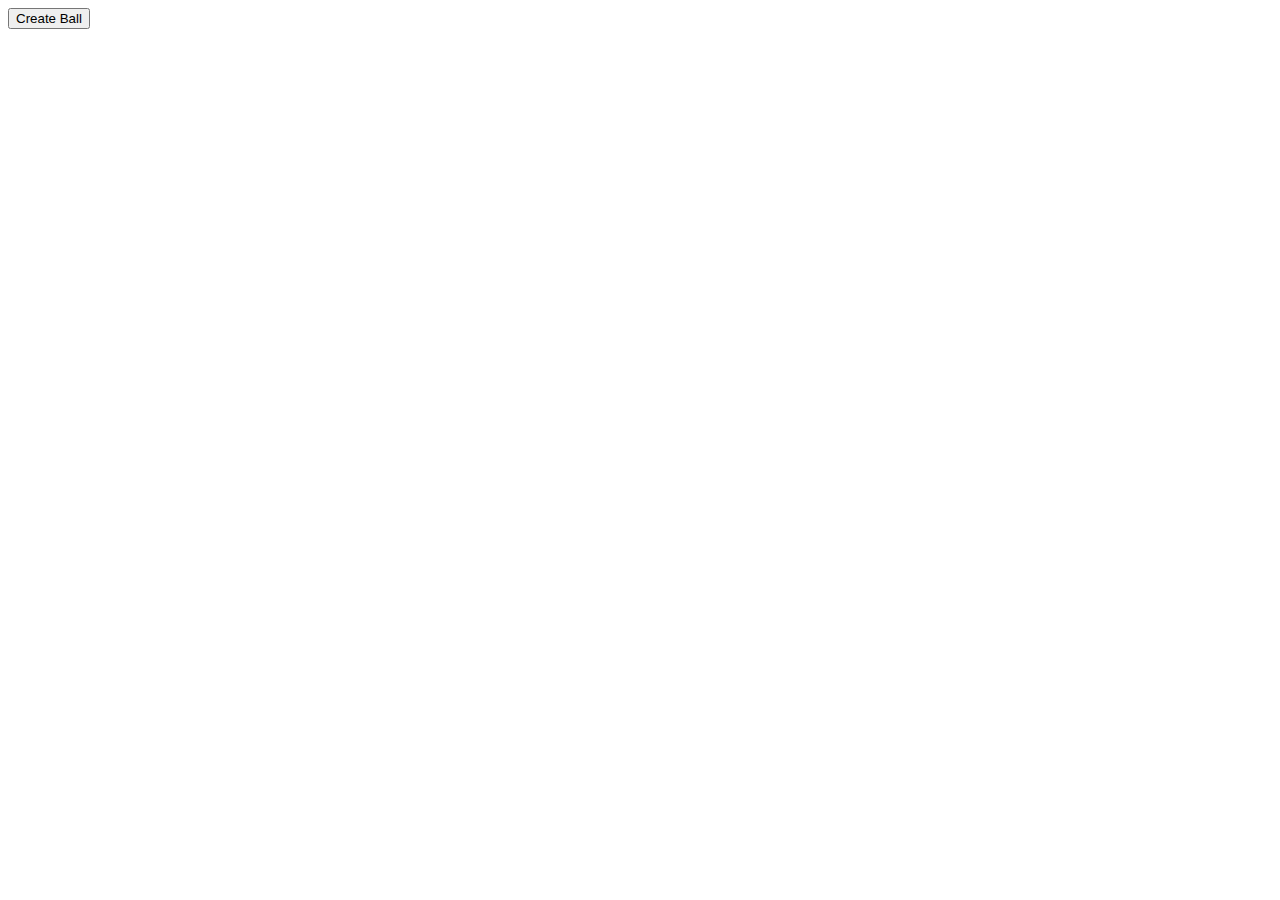
==== index.html @ 800aa9a0 "fixed" ====
<!DOCTYPE html>
<html lang="en">
<head>
  <meta charset="UTF-8">
  <meta name="viewport" content="width=device-width, initial-scale=1.0">
  <title>Bouncing Ball</title>
</head>
<body>

<!-- Button to create a new ball -->
<button id="createButton" onclick="createBall()">Create Ball</button>

<!-- Container for the ball -->
<div id="ball"></div>

<script>
  // Function to create and animate a bouncing ball
  function createBall() {
    // Create a new ball element
    const ball = document.createElement('div');
    ball.className = 'ball';
    document.body.appendChild(ball);

    // Set initial position randomly within the window
    let posX = Math.random() * window.innerWidth;
    let posY = Math.random() * window.innerHeight;
    ball.style.left = `${posX}px`;
    ball.style.top = `${posY}px`;

    // Set initial velocity with random speed and direction
    let velX = (Math.random() - 0.5) * 10;
    let velY = (Math.random() - 0.5) * 10;

    // Update ball position and handle bouncing off walls
    function update() {
      // Update position based on velocity
      posX += velX;
      posY += velY;

      // Bounce off the walls if the ball reaches the window boundaries
      if (posX < 0 || posX > window.innerWidth - ball.clientWidth) {
        velX = -velX; // Reverse the horizontal velocity
      }
      if (posY < 0 || posY > window.innerHeight - ball.clientHeight) {
        velY = -velY; // Reverse the vertical velocity
      }

      // Update the ball's position on the screen
      ball.style.left = `${posX}px`;
      ball.style.top = `${posY}px`;

      // Repeat the update using requestAnimationFrame for smooth animation
      requestAnimationFrame(update);
    }

    // Start the animation loop
    update();
  }
</script>

</body>
</html>
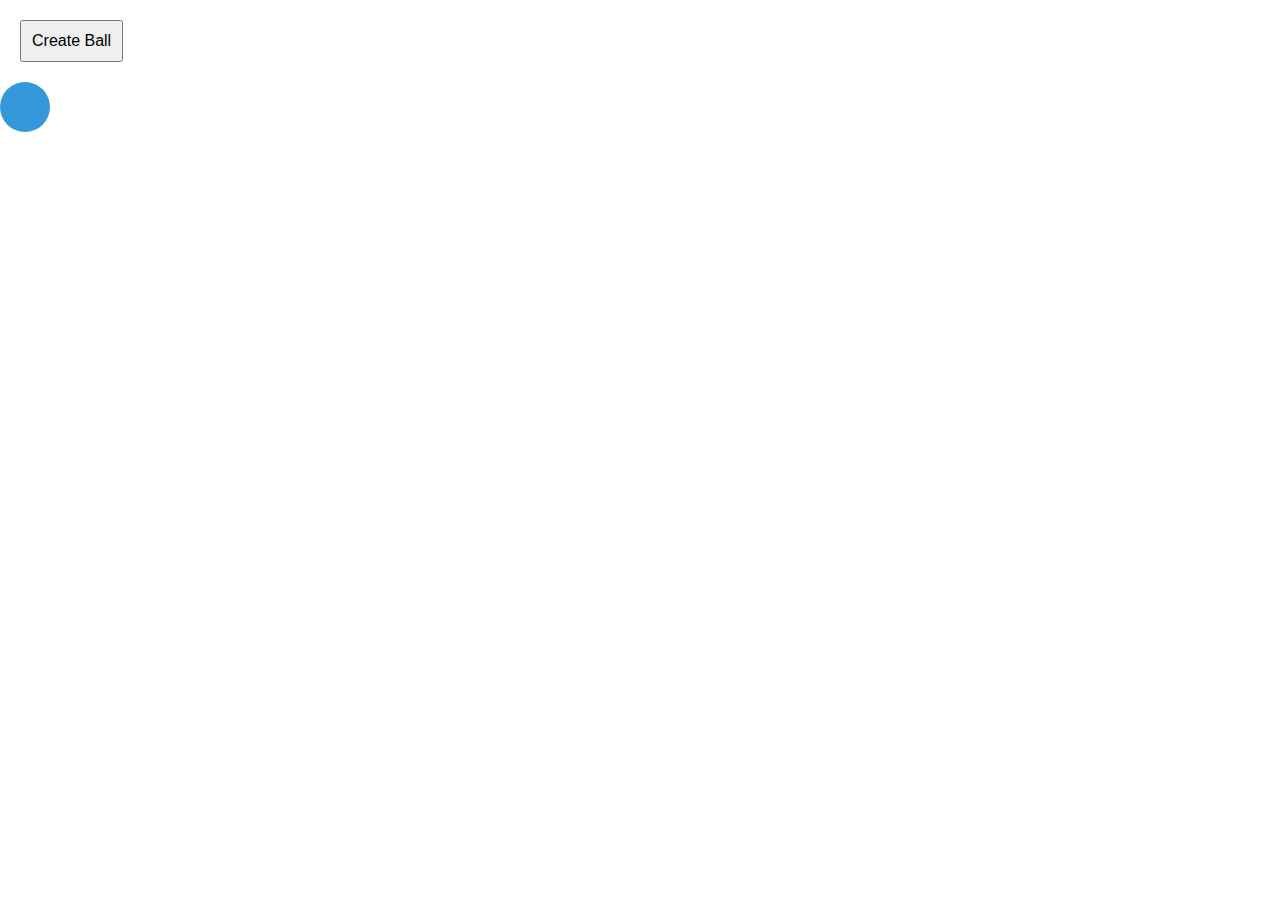
==== commit cc0d967c: "Optimized" ====
--- a/index.html
+++ b/index.html
@@ -1,4 +1,6 @@
 <!DOCTYPE html>
+<link rel="stylesheet" href="styles.css">
+<script src="main.js"></script>
 <html lang="en">
 <head>
   <meta charset="UTF-8">
@@ -12,51 +14,5 @@
 
 <!-- Container for the ball -->
 <div id="ball"></div>
-
-<script>
-  // Function to create and animate a bouncing ball
-  function createBall() {
-    // Create a new ball element
-    const ball = document.createElement('div');
-    ball.className = 'ball';
-    document.body.appendChild(ball);
-
-    // Set initial position randomly within the window
-    let posX = Math.random() * window.innerWidth;
-    let posY = Math.random() * window.innerHeight;
-    ball.style.left = `${posX}px`;
-    ball.style.top = `${posY}px`;
-
-    // Set initial velocity with random speed and direction
-    let velX = (Math.random() - 0.5) * 10;
-    let velY = (Math.random() - 0.5) * 10;
-
-    // Update ball position and handle bouncing off walls
-    function update() {
-      // Update position based on velocity
-      posX += velX;
-      posY += velY;
-
-      // Bounce off the walls if the ball reaches the window boundaries
-      if (posX < 0 || posX > window.innerWidth - ball.clientWidth) {
-        velX = -velX; // Reverse the horizontal velocity
-      }
-      if (posY < 0 || posY > window.innerHeight - ball.clientHeight) {
-        velY = -velY; // Reverse the vertical velocity
-      }
-
-      // Update the ball's position on the screen
-      ball.style.left = `${posX}px`;
-      ball.style.top = `${posY}px`;
-
-      // Repeat the update using requestAnimationFrame for smooth animation
-      requestAnimationFrame(update);
-    }
-
-    // Start the animation loop
-    update();
-  }
-</script>
-
 </body>
 </html>
--- a/styles.css
+++ b/styles.css
@@ -0,0 +1,16 @@
+body {
+    margin: 0;
+    overflow: hidden;
+  }
+  #ball {
+    width: 50px;
+    height: 50px;
+    background-color: #3498db;
+    border-radius: 50%;
+    position: absolute;
+  }
+  #createButton {
+    margin: 20px;
+    padding: 10px;
+    font-size: 16px;
+  }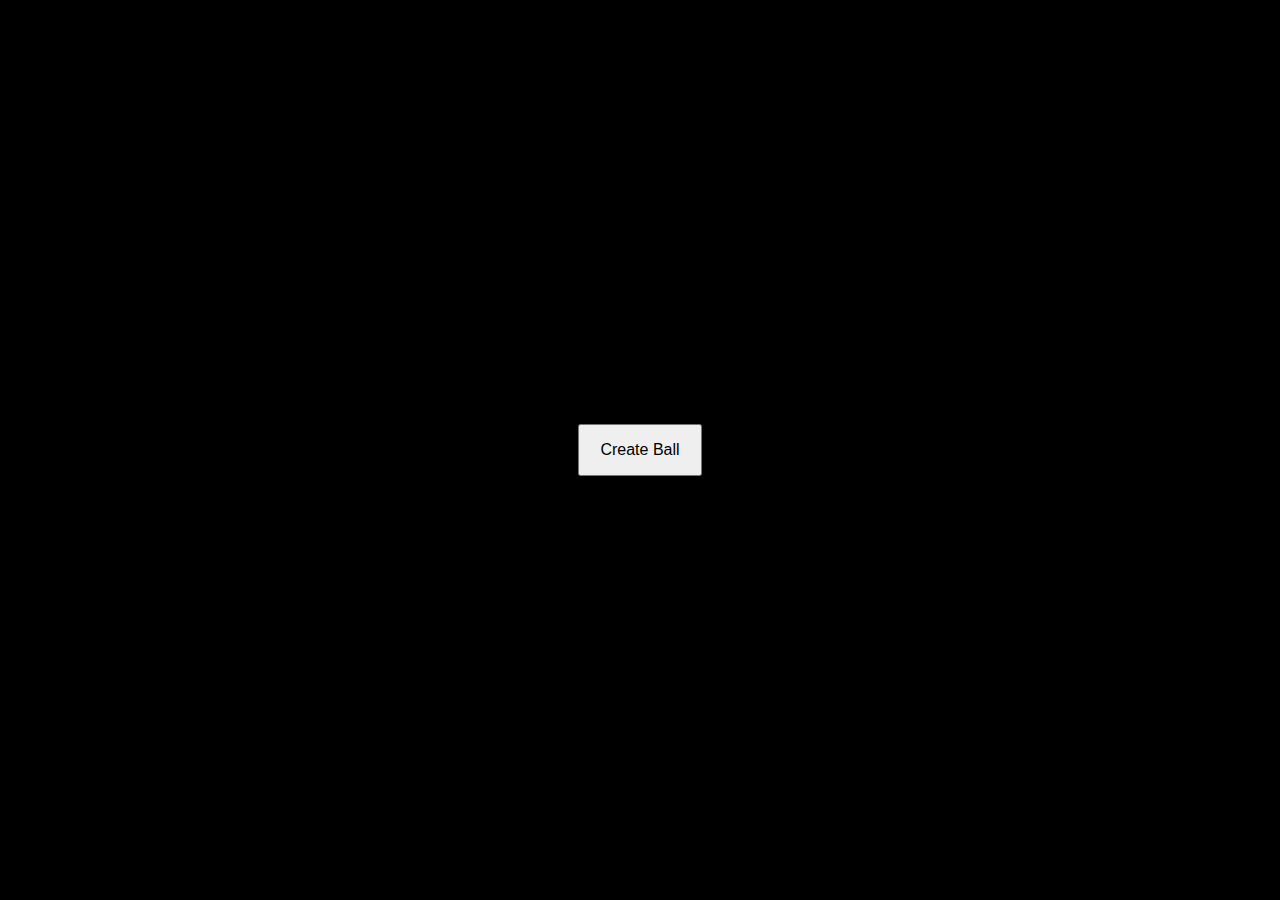
==== commit b9f93572: "Updates and fun" ====
--- a/index.html
+++ b/index.html
@@ -8,11 +8,10 @@
   <title>Bouncing Ball</title>
 </head>
 <body>
-
 <!-- Button to create a new ball -->
 <button id="createButton" onclick="createBall()">Create Ball</button>
 
-<!-- Container for the ball -->
-<div id="ball"></div>
+<!-- Container for the balls -->
+<div id="ballContainer"></div>
 </body>
 </html>
--- a/styles.css
+++ b/styles.css
@@ -1,16 +1,21 @@
 body {
     margin: 0;
     overflow: hidden;
+    display: flex;
+    align-items: center;
+    justify-content: center;
+    height: 100vh;
+    background-color: black;
   }
-  #ball {
+  .ball {
     width: 50px;
     height: 50px;
-    background-color: #3498db;
     border-radius: 50%;
     position: absolute;
   }
   #createButton {
     margin: 20px;
-    padding: 10px;
+    padding: 15px 20px;
     font-size: 16px;
+    cursor: pointer;
   }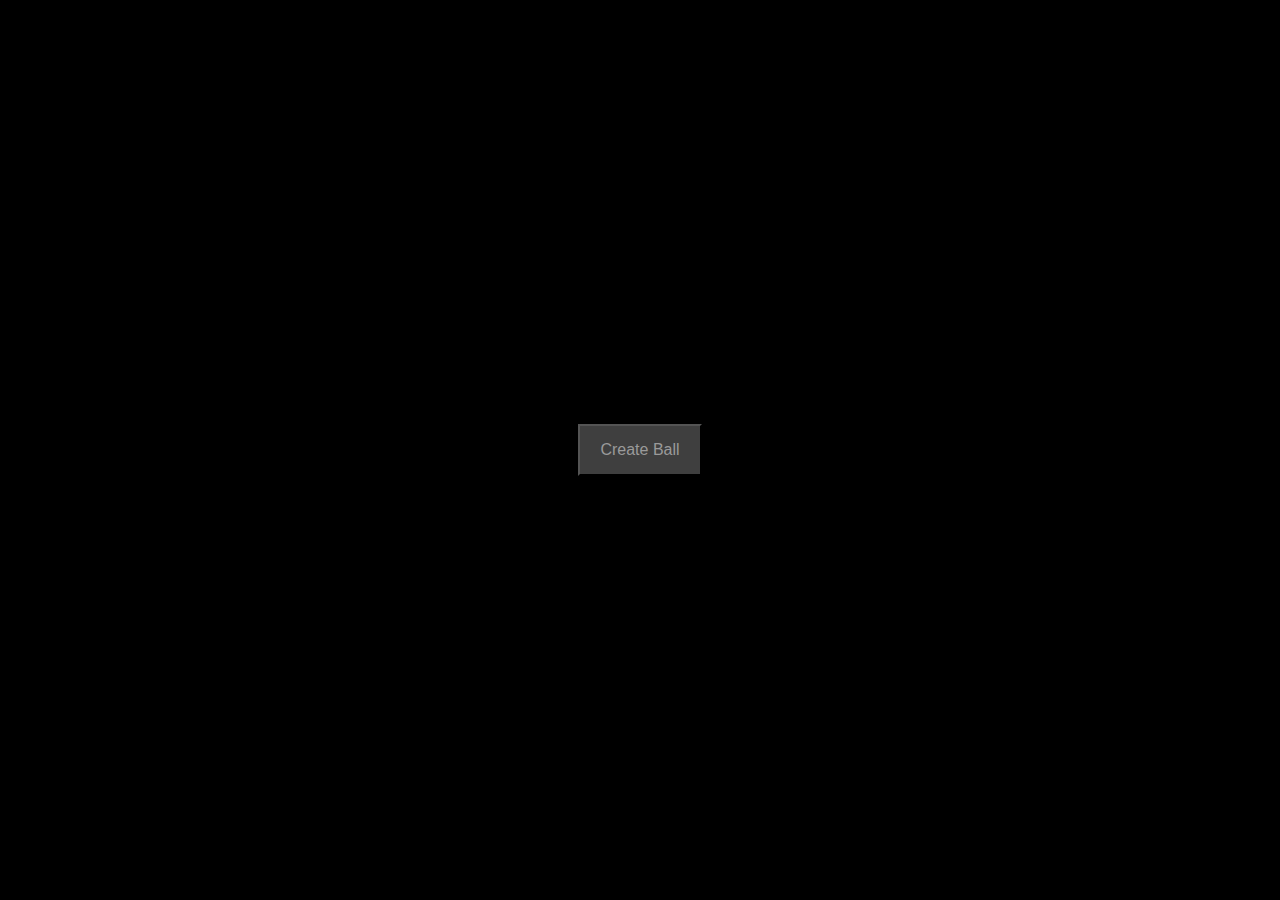
==== commit fcd13429: "yesagain" ====
--- a/index.html
+++ b/index.html
@@ -1,6 +1,6 @@
 <!DOCTYPE html>
 <link rel="stylesheet" href="styles.css">
-<script src="main.js"></script>
+<script src="default.js"></script>
 <html lang="en">
 <head>
   <meta charset="UTF-8">
@@ -9,6 +9,9 @@
 </head>
 <body>
 <!-- Button to create a new ball -->
+<div>
+  <h1 id="Collisions"></h1>
+</div>
 <button id="createButton" onclick="createBall()">Create Ball</button>
 
 <!-- Container for the balls -->
--- a/styles.css
+++ b/styles.css
@@ -18,4 +18,9 @@
     padding: 15px 20px;
     font-size: 16px;
     cursor: pointer;
-  }+    background-color: rgb(63, 63, 63);
+    color: rgb(154, 154, 154);
+  }
+  h1 {
+    color: white;
+    }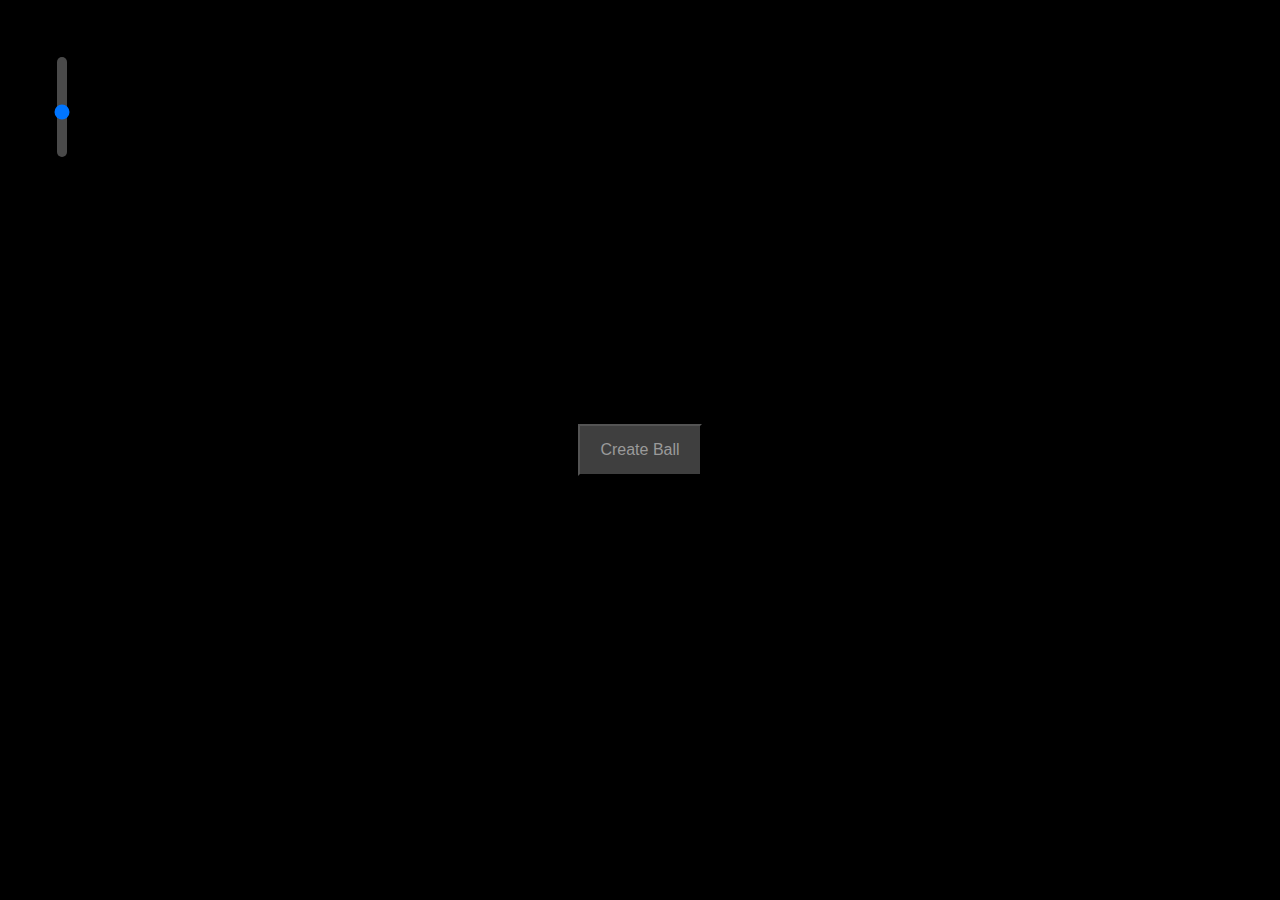
==== commit 00649999: "2.0" ====
--- a/index.html
+++ b/index.html
@@ -1,20 +1,38 @@
 <!DOCTYPE html>
-<link rel="stylesheet" href="styles.css">
-<script src="default.js"></script>
 <html lang="en">
 <head>
+  
   <meta charset="UTF-8">
   <meta name="viewport" content="width=device-width, initial-scale=1.0">
   <title>Bouncing Ball</title>
+  <link rel="stylesheet" href="styles.css">
+  <link rel="preconnect" href="https://fonts.googleapis.com">
+  <link rel="preconnect" href="https://fonts.gstatic.com" crossorigin>
+  <link href="https://fonts.googleapis.com/css2?family=Silkscreen:wght@400;700&display=swap" rel="stylesheet">
 </head>
 <body>
-<!-- Button to create a new ball -->
-<div>
+  <canvas id="ballCanvas"></canvas>
+<!-- collision Count -->
+<div class="fonted" >
   <h1 id="Collisions"></h1>
 </div>
+
+<!-- Speed Control Slider in the top-left corner -->
+<div class="speed-control">
+  <input type="range" id="speedSlider" min="1" max="10" value="5" step="1" onchange="updateSpeed()" class="vertical-slider">
+</div>
+
+<!-- Button to create a new ball -->
 <button id="createButton" onclick="createBall()">Create Ball</button>
+
+<!-- Ball Count -->
+<div class="fonted" >
+  <h1 id="ballCount"></h1>
+</div>
 
 <!-- Container for the balls -->
 <div id="ballContainer"></div>
+
+<script src="main.js"></script>
 </body>
 </html>
--- a/styles.css
+++ b/styles.css
@@ -1,26 +1,68 @@
 body {
-    margin: 0;
-    overflow: hidden;
-    display: flex;
-    align-items: center;
-    justify-content: center;
-    height: 100vh;
-    background-color: black;
-  }
-  .ball {
-    width: 50px;
-    height: 50px;
-    border-radius: 50%;
-    position: absolute;
-  }
-  #createButton {
-    margin: 20px;
-    padding: 15px 20px;
-    font-size: 16px;
-    cursor: pointer;
-    background-color: rgb(63, 63, 63);
-    color: rgb(154, 154, 154);
-  }
-  h1 {
-    color: white;
-    }+  margin: 0;
+  overflow: hidden;
+  display: flex;
+  align-items: center;
+  justify-content: center;
+  height: 100vh;
+  background-color: black;
+  font-family: 'Silkscreen', sans-serif;
+  
+}
+
+#createButton {
+  margin: 20px;
+  padding: 15px 20px;
+  font-size: 16px;
+  cursor: pointer;
+  background-color: rgb(63, 63, 63);
+  color: rgb(154, 154, 154);
+  z-index: 1;
+}
+
+h1 {
+  color: white;
+}
+
+.ball {
+  width: 50px;
+  height: 50px;
+  border-radius: 50%;
+  position: absolute;
+}
+
+.speed-control {
+  position: absolute;
+  top: 100px;
+  left: 10px;
+  display: flex;
+  flex-direction: column;
+  align-items: flex-start;
+  color: white;
+  z-index: 1; /* Ensure the speed control is on top */
+}
+
+input[type='range'] {
+  width: 100px;
+  appearance: none;
+  height: 10px;
+  border-radius: 5px;
+  background: #4a4a4a;
+  outline: none;
+  transform: rotate(270deg); /* Rotate the slider thumb to match the vertical appearance */
+}
+
+#Collisions,
+#ballCount {
+  color: white;
+  z-index: 1; /* Ensure collision count and ball count are on top */
+}
+
+canvas {
+  position: absolute;
+  top: 0;
+  left: 0;
+  z-index: 0;
+  pointer-events: none; /* Disable pointer events on the canvas */
+}
+
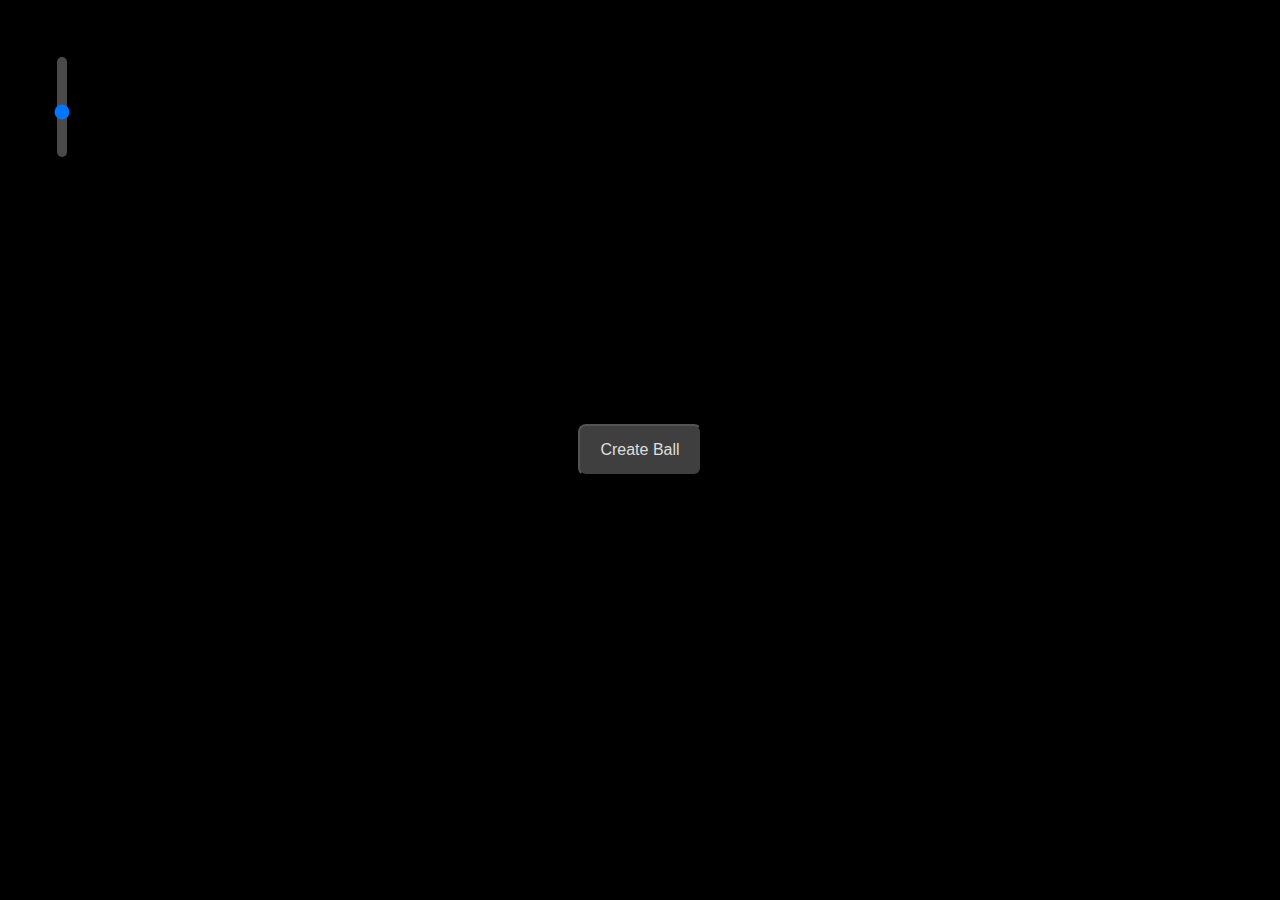
==== commit 3a62d2e0: "This is good 3.0" ====
--- a/index.html
+++ b/index.html
@@ -11,23 +11,31 @@
   <link href="https://fonts.googleapis.com/css2?family=Silkscreen:wght@400;700&display=swap" rel="stylesheet">
 </head>
 <body>
-  <canvas id="ballCanvas"></canvas>
+
 <!-- collision Count -->
-<div class="fonted" >
-  <h1 id="Collisions"></h1>
-</div>
-
-<!-- Speed Control Slider in the top-left corner -->
 <div class="speed-control">
   <input type="range" id="speedSlider" min="1" max="10" value="5" step="1" onchange="updateSpeed()" class="vertical-slider">
 </div>
+<!-- Top left div-->
+<div class="top-UI">
+  <div class="fonted" >
+    <h1 id="Collisions"></h1>
+  </div>
 
-<!-- Button to create a new ball -->
-<button id="createButton" onclick="createBall()">Create Ball</button>
-
-<!-- Ball Count -->
-<div class="fonted" >
+  <!-- Speed Control Slider in the top-left corner -->
+  
+  <!-- Ball Count -->
+  <div class="fonted" >
   <h1 id="ballCount"></h1>
+  </div>
+</div>
+<!-- Middl Div -->
+<div class="central-UI">
+  <!-- Button to create a new ball -->
+  <button id="createButton" onclick="createBall()">Create Ball</button>
+  <div>
+    <h1 id="lit-time" style="display:none;">Grab a ball!</h1>
+  </div>
 </div>
 
 <!-- Container for the balls -->
--- a/styles.css
+++ b/styles.css
@@ -16,8 +16,15 @@
   font-size: 16px;
   cursor: pointer;
   background-color: rgb(63, 63, 63);
-  color: rgb(154, 154, 154);
-  z-index: 1;
+  color: rgb(223, 223, 223);
+  border-radius: 8px;
+  transition: transform 0.2s ease-in-out;
+}
+
+#createButton:hover {
+  background: linear-gradient(to right, #479dff, #d56bff);
+  color: #fff;
+  transform: scale(1.1); /* Add a slight scale effect */
 }
 
 h1 {
@@ -35,6 +42,16 @@
   position: absolute;
   top: 100px;
   left: 10px;
+  display: flex;
+  flex-direction: column;
+  align-items: flex-start;
+  color: white;
+  z-index: 1; /* Ensure the speed control is on top */
+}
+.top-UI {
+  position: absolute;
+  top: 200px;
+  left: 35px;
   display: flex;
   flex-direction: column;
   align-items: flex-start;
@@ -66,3 +83,12 @@
   pointer-events: none; /* Disable pointer events on the canvas */
 }
 
+#lit-time {
+  font-size: 20px;
+
+}
+.central-UI {
+  display: flex;
+  flex-direction: column; /* Align items in a column */
+  align-items: center; 
+}